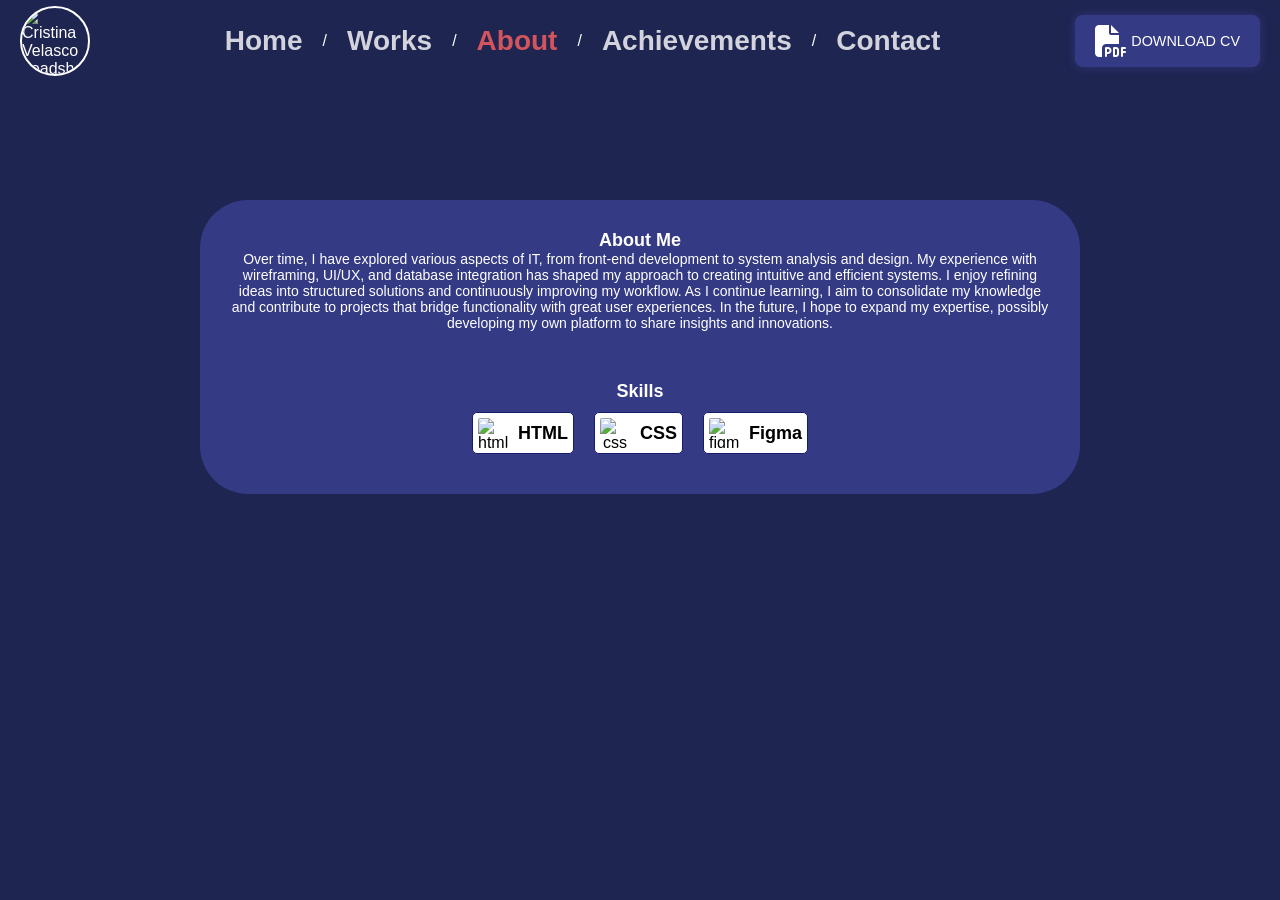
==== about.html @ 87c061b9 "Add files via upload" ====
<!DOCTYPE html>
<html lang="en">

<head>
    <meta charset="UTF-8">
    <meta http-equiv="X-UA-Compatible" content="IE=edge">
    <meta name="viewport" content="width=device-width, initial-scale=1.0">

    <link rel="preconnect" href="https://fonts.googleapis.com">
    <link rel="preconnect" href="https://fonts.gstatic.com" crossorigin>
    <link href="https://fonts.googleapis.com/css2?family=Poppins:wght@400;600&display=swap" rel="stylesheet">

    <link rel="stylesheet" href="https://cdnjs.cloudflare.com/ajax/libs/font-awesome/6.4.0/css/all.min.css" integrity="sha512-iecdLmaskl7CVkqkXNQ/ZH/XLlvWZOJyj7Yy7tcenmpD1ypASozpmT/E0iPtmFIB46ZmdtAc9eNBvH0H/ZpiBw==" crossorigin="anonymous" referrerpolicy="no-referrer"
    />
    <title>Cristina's Portfolio</title>
    <link rel="stylesheet" href="styles.css">
    <script src="https://kit.fontawesome.com/a076d05399.js" crossorigin="anonymous"></script>
</head>

<body class="about">
    <nav class="navbar">
        <div class="logo">
            <div class="profile-picture">
                <img src="xtina.JPG" alt="Cristina Velasco headshot">
            </div>
        </div>
        <div class="nav-links">
            <span class="nav-item"><a href="index.html">Home</a></span>
            <span class="separator">/</span>
            <span class="nav-item"><a href="works.html">Works</a></span>
            <span class="separator">/</span>
            <span class="nav-item"><a href="about.html" class="active">About</a></span>
            <span class="separator">/</span>
            <span class="nav-item"><a href="achievements.html">Achievements</a></span>
            <span class="separator">/</span>
            <span class="nav-item"><a href="contact.html">Contact</a></span>
        </div>
        <!-- <a href="https://www.dropbox.com/scl/fi/fl4iiu221aqe1qotkud0f/Velasco-Ma.-Cristina-Sajuyan_Resume.pdf?rlkey=7b1qg4cxi3xn4jj9p86d2en36&st=u09tqu9e&dl=0" class="download-btn" target="_blank" rel="noopener noreferrer">
            <i class="fas fa-file-pdf" style="font-size: 32px; color: white;"></i>
            <span>DOWNLOAD CV</span>
        </a> -->
        <button class="download-btn" onclick="forceDownload()">
            <i class="fas fa-file-pdf" style="font-size: 32px; color: white;"></i>
            <span>DOWNLOAD CV</span>
        </button>
    </nav>

    <div class="blog-content">
        <h2>About Me</h2>
        <p>Over time, I have explored various aspects of IT, from front-end development to system analysis and design. My experience with wireframing, UI/UX, and database integration has shaped my approach to creating intuitive and efficient systems. I enjoy
            refining ideas into structured solutions and continuously improving my workflow. As I continue learning, I aim to consolidate my knowledge and contribute to projects that bridge functionality with great user experiences. In the future, I hope
            to expand my expertise, possibly developing my own platform to share insights and innovations.</p>

        <section id="skills" class="skills-section">
            <h2>Skills</h2>
            <div class="cells">
                <div class="cell"><img src="html.png" alt="html logo"><span>HTML</span></div>
                <div class="cell"><img src="css.png" alt="css logo"><span>CSS</span></div>
                <div class="cell"><img src="figma.png" alt="figma logo"><span>Figma</span></div>
            </div>
        </section>
    </div>
    <script src="script.js"></script>
</body>

</html>
---- styles.css ----
/* General Reset */

* {
    margin: 0;
    padding: 0;
    box-sizing: border-box;
    font-family: "HarmonyOS Sans SC", sans-serif;
    /* font-size: 24px; */
}

body {
    font-family: "HarmonyOS Sans SC", sans-serif;
    width: 1280px;
    height: 720px;
    margin: auto;
    padding: auto;
    /* background: #003BFE; */
    color: white;
    display: flex;
    flex-direction: column;
    align-items: center;
    justify-content: center;
    background-color: rgba(51, 60, 126, 1);
    justify-content: flex-start; /* Prevents vertical centering shift on tab switch */
}

body.index,
body.about,
body.contact {
    background-color: rgba(31, 37, 81, 1);
    color: white;
}

/* 1. Reset Body alignment so top elements never get pushed off-screen */
body.works {
    background-color: rgba(51, 60, 126, 1);
    color: white;
    width: 100%;
    min-height: 100vh;
    height: auto;
    margin: 0;
    padding: 0;
    display: flex;
    flex-direction: column;
    align-items: center;
    justify-content: flex-start; /* Keeps header anchored at the top */
    overflow-y: auto; /* Allows scrolling if cards extend beyond screen */
}

.navbar {
    background-color: rgba(31, 37, 81, 1);
}

.header {
    display: flex;
    justify-content: space-between;
    align-items: center;
    /* background: #151D6B; */
    height: 80px;
    padding: 0 20px;
    position: relative;
}


/* Container */

.container {
    position: relative;
    width: 1280px;
    height: 720px;
    margin: auto;
    z-index: 1;
}

.content-box {
    width: 592px;
    position: absolute;
    left: 344px;
    top: 112px;
    background: rgba(31, 37, 81, 1);
    border-radius: 8px;
    display: flex;
    justify-content: center;
    gap: 32px;
    padding: 6px 0;
}

.content-item {
    padding: 12px 16px;
    cursor: pointer;
    border-radius: 8px;
    color: white;
    font-size: 16px;
    font-weight: bold;
    transition: background-color 0.3s ease-in-out;
}

.content-item.active {
    background-color: #4b4bc1;
}

.content-item.inactive {
    background: transparent;
}


/* Background Grid */

.background {
    position: absolute;
    width: 100%;
    height: 100%;
    /* background: #003BFE; */
    opacity: 0.5;
}


/* Navbar */

.navbar {
    position: fixed;
    /* Keep navbar at the top */
    top: 0;
    width: 100%;
    height: 81px;
    display: flex;
    justify-content: space-between;
    align-items: center;
    /* background: #151D6B; */
    padding: 0 20px;
    z-index: 100;
    /* Ensures it's above other elements */
}

.nav {
    display: flex;
    align-items: center;
    gap: 19px;
}


/* Circle with "X" */

.nav-logo {
    width: 40px;
    height: 40px;
    border-radius: 50%;
    border: 2px solid white;
    display: flex;
    align-items: center;
    justify-content: center;
    color: white;
    font-size: 18px;
}


/* Navigation Links */

.nav-links {
    display: flex;
    align-items: center;
    gap: 10px;
    pointer-events: auto;
    align-items: center;
    justify-content: center;
}

.nav-item {
    font-size: 28px;
    font-weight: 400;
    cursor: pointer;
    opacity: 0.8;
    color: white;
}

.nav-item a {
    text-decoration: none;
    color: white;
    font-weight: bold;
    padding: 5px 10px;
}

.nav-item a:hover {
    color: #ff5733;
}

.nav-item a.active {
    color: #FF6262;
    /* Highlight active page */
    /* text-decoration: underline; */
}

.nav-logo:hover {
    background-color: #FF6262;
    border-color: #FF6262;
    color: white;
}

.profile-picture:hover {
    border-color: #FF6262;
}

.sub-nav-item {
    padding: 12px 16px;
    border-radius: 8px;
    cursor: pointer;
}

.sub-nav-item.active {
    background: #353A84;
}

.separator {
    font-size: 16px;
    font-weight: 400;
    color: white;
}


/* Download CV Button */

.download-btn {
    background: rgba(53, 58, 132, 1);
    /* Original color */
    color: white;
    border: none;
    padding: 10px 20px;
    font-size: 0.9rem;
    font-weight: 500;
    cursor: pointer;
    border-radius: 8px;
    text-transform: uppercase;
    display: flex;
    align-items: center;
    gap: 4px;
    text-decoration: none;
    color: inherit;
    box-shadow: 0 0 10px rgba(53, 58, 132, 0.8);
    /* Soft Glow Effect */
    transition: box-shadow 0.3s ease-in-out, transform 0.2s;
}


/* Hover Glow Effect */

.download-btn:hover {
    box-shadow: 0 0 20px rgba(53, 58, 132, 1);
    /* Intense Glow */
    transform: scale(1.05);
    /* Slight Button Enlargement */
}


/* Active/Click Effect */

.download-btn:active {
    transform: scale(0.98);
    /* Slight Press Effect */
}

.download span {
    margin-left: 4px;
    text-decoration: underline;
}

.download-btn img {
    width: 16px;
    height: 16px;
}


/* Large Name Background */

.name {
    position: absolute;
    left: 50%;
    transform: translateX(-50%);
    font-size: 330px;
    font-weight: 1000;
    text-transform: uppercase;
    text-align: center;
    color: transparent;
    -webkit-text-stroke: 4px rgba(255, 255, 255, 0.1);
}


/* Introduction Section */

.intro {
    position: absolute;
    bottom: 25%;
    left: 10%;
    max-width: 600px;
}

h1 {
    font-size: 48px;
    font-weight: 700;
}

.subtitle {
    opacity: 0.8;
    font-size: 20px;
    font-weight: 700;
    margin-top: 30px;
    color: rgba(255, 255, 255, 0.46);
    font-family: Bebas Neue, sans-serif;
}


/* Placeholder Box */

.placeholder-image {
    width: 80px;
    height: 80px;
    background: white;
    opacity: 0.2;
    border-radius: 5px;
}

.intro-content {
    display: flex;
    gap: 40px;
    margin-top: 30px;
}

.description {
    font-size: 25px;
    opacity: 0.9;
}


/* Intro Section */

.intro-section {
    padding: 80px 10%;
    text-align: center;
}

.intro-section h2 {
    font-size: 36px;
    font-weight: 700;
    margin-bottom: 40px;
}


/* Group: Makes the text and image side by side */

.group {
    display: flex;
    align-items: center;
    justify-content: center;
    gap: 50px;
}


/* Left Side: Text */

.intro-text {
    flex: 1;
    max-width: 700px;
    text-align: left;
}

.intro-text h1 {
    font-size: 48px;
    font-weight: 700;
    left: -1%;
}

.subtitle {
    font-size: 20px;
    font-weight: 700;
    margin-top: 15px;
    color: rgba(255, 255, 255, 0.46);
    font-family: Bebas Neue, sans-serif;
}

.description {
    font-size: 20px;
    opacity: 0.9;
    margin-top: 20px;
}


/* Right Side: Image */

.intro-picture {
    width: 200px;
    height: 200px;
    position: relative;
    perspective: 1000px;
    /* 3D perspective */
    margin-left: auto;
    /* Aligns to the right */
}

.intro-picture img {
    width: 300px;
    height: 300px;
    border-radius: 50%;
    object-fit: cover;
    box-shadow: 0px 4px 15px rgba(0, 0, 0, 0.3);
}


/* Navbar Profile Picture */

.profile-picture {
    width: 70px;
    height: 70px;
    border-radius: 50%;
    overflow: hidden;
    /* Ensures the image stays within the circle */
    border: 2px solid white;
    /* Matches previous X border */
}

.profile-picture img {
    width: 100%;
    height: 100%;
    object-fit: cover;
    /* width: 48px;
    height: 48px;
    border-radius: 50%; */
}


/* Right Side: Flipping Image */

.maincontainer {
    width: 300px;
    height: 300px;
    flex-shrink: 0;
    display: flex;
    justify-content: center;
    align-items: center;
    border-radius: 50%;
    /* Ensures it's a circle */
    box-shadow: 10px 10px 20px rgba(0, 0, 0, 0.4), -10px -10px 20px rgba(255, 255, 255, 0.2);
}


/* Flip Animation */

.thecard {
    width: 100%;
    height: 100%;
    position: relative;
    transform-style: preserve-3d;
    transition: transform 0.8s ease;
}

.thefront,
.theback {
    width: 100%;
    height: 100%;
    position: absolute;
    backface-visibility: hidden;
    border-radius: 50%;
    overflow: hidden;
}

.thefront img,
.theback img {
    width: 100%;
    height: 100%;
    object-fit: cover;
    border-radius: 50%;
    box-shadow: 0px 4px 10px rgba(0, 0, 0, 0.2);
}

.theback {
    transform: rotateY(180deg);
}


/* JavaScript will add this class to flip the image */

.flipped {
    transform: rotateY(180deg);
}


/* Works Section */

/* Header styling */
.works-header {
    text-align: center;
    margin-bottom: 12px;
    width: 100%;
}

/* Wrapper container centered horizontally */
.works-container {
    width: 100%;
    max-width: 1100px;
    margin-top: 80px; /* Moves content down so navbar never overlaps title */
    padding: 10px 20px 40px;
    display: flex;
    flex-direction: column;
    align-items: center;
}

.works-section {
    padding: 50px 5%;
    display: flex;
    justify-content: center;
    align-items: center;
}

.container {
    display: flex;
    gap: 50px;
}

.project {
    background-color: #0044cc;
    padding: 20px;
    border-radius: 10px;
    text-align: center;
    width: 300px;
    position: relative;
}

.project-image {
    width: 100%;
    height: 200px;
    background-color: lightgray;
    border-radius: 10px;
}

.project-info {
    margin-top: 20px;
}

.btn {
    display: inline-block;
    padding: 10px 15px;
    background-color: #00bfff;
    color: white;
    text-decoration: none;
    border-radius: 5px;
}

.year {
    font-style: italic;
    color: rgba(255, 255, 255, 0.6);
    position: absolute;
    bottom: 10px;
    right: 15px;
    /* font-size: 20px; */
    display: block;
    margin-top: 8px;
    font-size: 14px;
}

.categories button {
    padding: 10px 20px;
    border: none;
    background-color: #ddd;
    cursor: pointer;
}

.categories button.active {
    background-color: blue;
    color: white;
}

.works {
    display: flex;
    flex-direction: column;
    gap: 20px;
}

.work-item {
    display: flex;
    width: 276px;
    justify-content: space-between;
    align-items: center;
    overflow: hidden;
    background: #151D6B;
    padding: 16px;
    margin: 32px auto;
    border-radius: 8px;
    text-align: center;
    box-shadow: 0 2px 5px rgba(0, 0, 0, 0.1);
}

.work-image {
    width: 50px;
    height: 50px;
    background: #ccc;
    border-radius: 4px;
}

.work-thumbnail img {
    width: 244px;
    height: 192px;
    border-radius: 8px;
}

.work-info {
    flex-grow: 1;
    padding: 0 10px;
    margin-top: 12px;
}

.work-tag {
    background: lightblue;
    padding: 5px;
    border-radius: 5px;
    font-size: 12px;
}

.work-year {
    font-weight: bold;
}

.work-info h3 {
    font-size: 18px;
    font-weight: 500;
    margin: 0;
}

.tag {
    background: #717EF1;
    border-radius: 40px;
    padding: 6px 10px;
    display: inline-block;
    font-size: 13px;
    color: #000A69;
    margin-top: 8px;
}

.content-box {
    width: 592px;
    position: absolute;
    left: 344px;
    top: 112px;
    background: rgba(31, 37, 81, 1);
    border-radius: 8px;
    display: flex;
    justify-content: center;
    gap: 32px;
    padding: 6px 0;
}

.content-item {
    padding: 12px 16px;
    cursor: pointer;
    /* background: #353A84; */
    border-radius: 8px;
    color: white;
    font-size: 16px;
    font-weight: bold;
}

.content-item.inactive {
    background: transparent;
}


/* works — see .project-grid / .project-card further down for the current
   card design. The old fixed-size .card/.card-container rules and the
   Recent/Old .content-item toggle have been replaced by a single filterable
   grid (year dropdown) — see the Works Page section near the end of this file. */

.group {
    display: flex;
    align-items: center;
    /* Align QR code and text vertically */
    gap: 20px;
    /* Adjust spacing between QR and text */
}

.qr-container {
    width: 140px;
    height: 140px;
    border: 2px solid rgba(31, 37, 81, 1);
    display: flex;
    align-items: center;
    justify-content: center;
}

.qr-container img {
    width: 10%;
    height: 100%;
    object-fit: fill;
    margin-top: 70px;
    margin-left: 10px;
}

.intro-title {
    max-width: 400px;
}

.intro-title h1 {
    margin: 0;
    text-align: left;
    display: flex;
    align-items: center;
}


/* new */


/* .group {
    display: flex;
    align-items: center;
    justify-content: space-between;
    width: 90%;
    margin: 0 auto;
} */

.left-side {
    display: flex;
    flex-direction: column;
    align-items: flex-start;
    justify-content: center;
    width: 800px;
}

.intro-title {
    font-size: 50px;
    font-weight: bold;
    /* margin-bottom: 10px; */
}

.content {
    display: flex;
    align-items: center;
}

.qr-container {
    width: 150px;
    height: auto;
    margin-right: 18px;
}

.qr-container img {
    width: 100%;
    height: auto;
    margin-top: 0%;
}

.subtitle {
    font-size: 1rem;
    font-weight: bold;
}


/* .description {
    font-size: 1rem;
    line-height: 1.5;
} */


/* .right-side {
    display: flex;
    flex-direction: column;
    justify-content: center;
    text-align: left;
    max-width: 600px;
} */


/* .maincontainer {
    margin-top: 20px;
} */


/* Style for Active/Inactive Tabs */

.content-box {
    display: flex;
    justify-content: center;
    gap: 20px;
    margin-bottom: 20px;
}

.content-item {
    padding: 10px 20px;
    cursor: pointer;
    border-radius: 5px;
    transition: background-color 0.3s ease-in-out, color 0.3s;
}

.content-item.active {
    background-color: #4b4bc1;
    color: white;
    font-weight: bold;
}

.content-item.inactive {
    color: white;
}


/* Hide Old Projects by Default */

.hidden {
    display: none;
}

.blog-content {
    width: 880px;
    background: #353A84;
    border-radius: 48px;
    text-align: center;
    padding: 30px;
    margin-top: 200px;
}

.blog-content h2 {
    text-align: center;
    font-size: 18px;
}

.blog-content p {
    /* padding: 0% 5%; */
    font-size: 14px;
    /* margin-top: 30px; */
    margin-bottom: 10px;
}

.blog-content .link a {
    color: white;
    text-decoration: underline;
}


/* SECTION 2: Skills */

.skills-section {
    padding: 0 50px;
    margin-top: 50px;
    /* margin-bottom: 100px; */
}

.skills-section h2 {
    text-align: center;
    font-size: 18px;
}

.skills-section .text {
    text-align: center;
    margin-bottom: 10px;
}

.skills-section .cells {
    display: flex;
    justify-content: center;
    flex-wrap: wrap;
}

.skills-section .cells .cell {
    display: flex;
    justify-content: center;
    align-items: center;
    gap: 10px;
    width: auto;
    padding: 5px 5px;
    margin: 10px;
    border: 1.5px solid rgba(21, 29, 107, 1);
    border-radius: 5px;
    background-color: white;
    color: black;
    transition: 0.3s ease-in-out;
}

.skills-section .cells .cell:hover {
    background-color: rgba(21, 29, 107, 1);
    color: white;
    border-color: rgba(21, 29, 107, 1);
}

.skills-section .cells .cell img {
    width: 30px;
    height: 30px;
    object-fit: contain;
    border-radius: 2px;
}

.skills-section .cells .cell span {
    font-size: 18px;
    font-weight: bold;
}


/* Responsive Design */

@media screen and (max-width: 768px) {
    .skills-section {
        padding: 0 20px;
    }
    .skills-section .cells .cell {
        width: 150px;
        padding: 8px 15px;
    }
    .skills-section .cells .cell span {
        font-size: 16px;
    }
}


/* contact */

.about-section {
    width: 880px;
    background: #353A84;
    border-radius: 48px;
    text-align: center;
    padding: 50px;
    margin: 100px auto 0;
}

.about-section h2 {
    font-size: 18px;
    margin-bottom: 70px;
}

.about-section p {
    font-size: 14px;
    line-height: 1.5;
    margin-bottom: 70px;
}

.contact-info {
    display: flex;
    justify-content: center;
    gap: 30px;
    margin-top: 30px;
}

.contact-item {
    display: flex;
    align-items: center;
    gap: 6px;
    font-size: 14px;
}

.right {
    display: flex;
    align-items: center;
    justify-content: center;
    width: 100%;
    margin-top: 70px;
}

.right a {
    color: var(--text-color);
    margin: 0 10px;
    text-decoration: none;
    display: flex;
    align-items: center;
}

.right a:last-child {
    color: var(--background-color);
    background-color: var(--text-color);
    padding: 5px 15px;
    border-radius: 5px;
}

.right a span {
    margin-left: 5px;
}

.right a i {
    font-size: 20px;
}

/* Card Container Grid */
.projects-grid {
    display: grid;
    grid-template-columns: repeat(auto-fit, minmax(320px, 1fr));
    gap: 24px;
    padding: 20px 0;
}

/* Base Card Styles */
.project-card {
    background-color: #1a1e3b; /* Dark navy background matching image_7af462.png */
    border-radius: 16px;
    overflow: hidden;
    display: flex;
    flex-direction: column;
    text-decoration: none;
    color: #ffffff;
    transition: transform 0.3s ease, box-shadow 0.3s ease;
    border: 1px solid rgba(255, 255, 255, 0.05);
}

.project-card:hover {
    transform: translateY(-5px);
    box-shadow: 0 10px 25px rgba(0, 0, 0, 0.4);
}

/* Image Header with Badge Overlay */
.card-image-wrapper {
    position: relative;
    width: 100%;
    height: 200px;
    overflow: hidden;
}

.card-img {
    width: 100%;
    height: 100%;
    object-fit: cover;
    display: block;
}

.category-badge {
    position: absolute;
    bottom: 12px;
    left: 16px;
    font-size: 1.4rem;
    font-weight: 700;
    color: #ffffff;
    text-shadow: 0 2px 4px rgba(0, 0, 0, 0.7);
}

/* Card Body Content */
.card-content {
    padding: 24px 20px;
    display: flex;
    flex-direction: column;
    flex-grow: 1;
}

.card-title {
    font-size: 1.35rem;
    font-weight: 700;
    line-height: 1.3;
    color: #ffffff;
    margin-bottom: 12px;
}

.card-description {
    font-size: 0.95rem;
    color: #a0aec0;
    line-height: 1.5;
    margin-bottom: 20px;
}

/* Pill Tags */
.card-tags {
    display: flex;
    flex-wrap: wrap;
    gap: 8px;
    margin-bottom: 24px;
}

.tag-pill {
    background-color: rgba(255, 255, 255, 0.08);
    border: 1px solid rgba(255, 255, 255, 0.15);
    color: #8fa0dd;
    padding: 6px 14px;
    border-radius: 20px;
    font-size: 0.85rem;
    font-weight: 600;
}

/* Card Footer with Separator Line */
.card-footer {
    display: flex;
    justify-content: space-between;
    align-items: center;
    padding-top: 16px;
    border-top: 1px solid rgba(255, 255, 255, 0.1);
    margin-top: auto;
}

.card-year {
    font-size: 0.9rem;
    color: #718096;
    font-weight: 600;
}

.view-case-study {
    font-size: 0.95rem;
    font-weight: 700;
    color: #6366f1;
    transition: color 0.2s ease;
}

.project-card:hover .view-case-study {
    color: #818cf8;
}

/*NEW PROJECT DESGN*/

/* Card Container Grid */
.projects-grid {
    display: grid;
    grid-template-columns: repeat(auto-fit, minmax(320px, 1fr));
    gap: 24px;
    padding: 20px 0;
}

/* Base Card Styles */
.project-card {
    background-color: #1a1e3b; /* Dark navy background matching image_7af462.png */
    border-radius: 16px;
    overflow: hidden;
    display: flex;
    flex-direction: column;
    text-decoration: none;
    color: #ffffff;
    transition: transform 0.3s ease, box-shadow 0.3s ease;
    border: 1px solid rgba(255, 255, 255, 0.05);
}

.project-card:hover {
    transform: translateY(-5px);
    box-shadow: 0 10px 25px rgba(0, 0, 0, 0.4);
}

/* Image Header with Badge Overlay */
.card-image-wrapper {
    position: relative;
    width: 100%;
    height: 200px;
    overflow: hidden;
}

.card-img {
    width: 100%;
    height: 100%;
    object-fit: cover;
    display: block;
}

.category-badge {
    position: absolute;
    bottom: 12px;
    left: 16px;
    font-size: 1.4rem;
    font-weight: 700;
    color: #ffffff;
    text-shadow: 0 2px 4px rgba(0, 0, 0, 0.7);
}

/* Card Body Content */
.card-content {
    padding: 24px 20px;
    display: flex;
    flex-direction: column;
    flex-grow: 1;
}

.card-title {
    font-size: 1.35rem;
    font-weight: 700;
    line-height: 1.3;
    color: #ffffff;
    margin-bottom: 12px;
}

.card-description {
    font-size: 0.95rem;
    color: #a0aec0;
    line-height: 1.5;
    margin-bottom: 20px;
}

/* Pill Tags */
.card-tags {
    display: flex;
    flex-wrap: wrap;
    gap: 8px;
    margin-bottom: 24px;
}

.tag-pill {
    background-color: rgba(255, 255, 255, 0.08);
    border: 1px solid rgba(255, 255, 255, 0.15);
    color: #8fa0dd;
    padding: 6px 14px;
    border-radius: 20px;
    font-size: 0.85rem;
    font-weight: 600;
}

/* Card Footer with Separator Line */
.card-footer {
    display: flex;
    justify-content: space-between;
    align-items: center;
    padding-top: 16px;
    border-top: 1px solid rgba(255, 255, 255, 0.1);
    margin-top: auto;
}

.card-year {
    font-size: 0.9rem;
    color: #718096;
    font-weight: 600;
}

.view-case-study {
    font-size: 0.95rem;
    font-weight: 700;
    color: #6366f1;
    transition: color 0.2s ease;
}

.project-card:hover .view-case-study {
    color: #818cf8;
}



/* Project Detail Page Styles */

.project-detail {
    position: fixed;
    top: 0;
    left: 0;
    width: 100%;
    height: 100%;
    background: rgba(51, 60, 126, 1);
    z-index: 200;
    overflow-y: auto;
    padding: 100px 20px 20px;
}

.project-detail-content {
    max-width: 1000px;
    margin: 0 auto;
    background: rgba(31, 37, 81, 1);
    border-radius: 16px;
    padding: 40px;
    position: relative;
}

.close-btn {
    position: absolute;
    top: 20px;
    right: 20px;
    background: rgba(255, 98, 98, 0.8);
    border: none;
    color: white;
    width: 40px;
    height: 40px;
    border-radius: 50%;
    cursor: pointer;
    font-size: 18px;
    transition: background-color 0.3s;
}

.close-btn:hover {
    background: rgba(255, 98, 98, 1);
}

.project-header {
    text-align: center;
    margin-bottom: 30px;
}

.project-header h1 {
    font-size: 36px;
    margin-bottom: 10px;
}

.project-meta {
    display: flex;
    justify-content: center;
    gap: 20px;
    align-items: center;
    margin-bottom: 30px;
}

.project-tag-large {
    background: rgba(113, 126, 241, 1);
    color: black;
    padding: 8px 16px;
    border-radius: 12px;
    font-weight: bold;
}

.project-year-large {
    font-size: 24px;
    font-weight: bold;
    color: rgba(255, 255, 255, 0.6);
}

.project-image-large {
    width: 100%;
    max-width: 800px;
    height: 400px;
    object-fit: cover;
    border-radius: 12px;
    margin: 0 auto 30px;
    display: block;
    box-shadow: 0 8px 16px rgba(0, 0, 0, 0.2);
}

.project-description {
    font-size: 18px;
    line-height: 1.6;
    margin-bottom: 30px;
    text-align: center;
}

.project-technologies {
    margin-bottom: 30px;
}

.project-technologies h3 {
    font-size: 20px;
    margin-bottom: 15px;
    color: rgba(113, 126, 241, 1);
}

.tech-list {
    display: flex;
    flex-wrap: wrap;
    gap: 10px;
    justify-content: center;
}

.tech-item {
    background: rgba(255, 255, 255, 0.1);
    padding: 6px 12px;
    border-radius: 6px;
    font-size: 14px;
}

.project-links {
    display: flex;
    justify-content: center;
    gap: 20px;
    margin-top: 30px;
}

.project-link {
    background: rgba(53, 58, 132, 1);
    color: white;
    text-decoration: none;
    padding: 12px 24px;
    border-radius: 8px;
    font-weight: bold;
    transition: all 0.3s;
    display: flex;
    align-items: center;
    gap: 8px;
}

.project-link:hover {
    background: rgba(113, 126, 241, 1);
    color: black;
    transform: translateY(-2px);
}


/* ============================================
   Works Page — Filter Bar
   ============================================ */

.works-filter-bar {
    display: flex;
    flex-wrap: wrap;
    justify-content: center;
    align-items: center;
    gap: 16px;
    margin: 40px auto 10px;
    max-width: 1100px;
    padding: 0 20px;
}

.filter-group {
    display: flex;
    align-items: center;
    gap: 8px;
    font-size: 13px;
    color: rgba(255, 255, 255, 0.8);
}

.filter-group label {
    color: rgba(255, 255, 255, 0.6);
    font-size: 14px;
    font-weight: 600;
    letter-spacing: 0.3px;
}

.filter-select {
    background-color: rgba(69, 81, 163, 0.9);
    color: white;
    border: none;
    padding: 5px 12px;
    border-radius: 20px;
    font-size: 12px;
    font-weight: 600;
    cursor: pointer;
    outline: none;
}

.filter-select:hover,
.filter-select:focus {
    border-color: rgba(113, 126, 241, 1);
    outline: none;
}

.filter-select option {
    background: rgba(31, 37, 81, 1);
    color: white;
}

.works-empty-state {
    text-align: center;
    color: rgba(255, 255, 255, 0.5);
    font-size: 16px;
    padding: 60px 20px;
    width: 100%;
}


/* ============================================
   Works Page — Project Cards (detailed)
   ============================================ */

/*.project-grid {
    display: grid;
    grid-template-columns: repeat(auto-fill, minmax(320px, 1fr));
    gap: 28px;
    max-width: 1200px;
    margin: 30px auto 0;
    padding: 30px 20px 80px;
}*/

.project-card {
    background: rgba(31, 37, 81, 1);
    border-radius: 14px;
    overflow: hidden;
    cursor: pointer;
    box-shadow: 0 4px 12px rgba(0, 0, 0, 0.2);
    transition: transform 0.25s ease, box-shadow 0.25s ease;
    display: flex;
    flex-direction: column;
}

.project-card:hover {
    transform: translateY(-6px);
    box-shadow: 0 14px 28px rgba(0, 0, 0, 0.3);
}

.project-card-banner {
    height: 160px;
    width: 100%;
    display: flex;
    align-items: flex-end;
    padding: 18px;
    background-size: cover;
    background-position: center;
    position: relative;
}

.project-card-banner::after {
    content: '';
    position: absolute;
    inset: 0;
    background: linear-gradient(180deg, rgba(21, 29, 107, 0) 40%, rgba(21, 29, 107, 0.75) 100%);
}

.project-card-banner-label {
    position: relative;
    z-index: 1;
    color: white;
    font-weight: 700;
    font-size: 15px;
    text-shadow: 0 2px 6px rgba(0, 0, 0, 0.4);
}

.project-card-body {
    padding: 22px;
    display: flex;
    flex-direction: column;
    flex: 1;
}

.project-card-title {
    font-size: 19px;
    font-weight: 700;
    color: white;
    margin-bottom: 10px;
    line-height: 1.3;
}

.project-card-summary {
    font-size: 14px;
    line-height: 1.6;
    color: rgba(255, 255, 255, 0.65);
    margin-bottom: 16px;
    flex: 1;
    display: -webkit-box;
    -webkit-line-clamp: 3;
    line-clamp: 3;
    -webkit-box-orient: vertical;
    overflow: hidden;
}

.project-card-tags {
    display: flex;
    flex-wrap: wrap;
    gap: 8px;
    margin-bottom: 18px;
}

.project-card-tag {
    font-size: 12px;
    font-weight: 600;
    background: rgba(113, 126, 241, 0.18);
    color: rgba(113, 126, 241, 1);
    padding: 5px 12px;
    border-radius: 20px;
    border: 1px solid rgba(113, 126, 241, 0.35);
}

.project-card-footer {
    display: flex;
    justify-content: space-between;
    align-items: center;
    padding-top: 14px;
    border-top: 1px solid rgba(255, 255, 255, 0.08);
}

.project-card-year {
    font-size: 13px;
    color: rgba(255, 255, 255, 0.4);
    font-weight: 600;
}

.project-card-cta {
    font-size: 14px;
    font-weight: 700;
    color: rgba(113, 126, 241, 1);
    display: inline-flex;
    align-items: center;
    gap: 6px;
    transition: gap 0.2s ease;
}

.project-card:hover .project-card-cta {
    gap: 10px;
}


/* ============================================
   Case Study Detail — Meta row (Role / Timeline / Tools)
   ============================================ */

.case-study-meta {
    display: flex;
    flex-wrap: wrap;
    justify-content: center;
    gap: 32px;
    margin: 24px auto 36px;
    padding: 22px 30px;
    background: rgba(21, 29, 107, 0.35);
    border-radius: 12px;
    max-width: 700px;
}

.case-study-meta-item {
    text-align: center;
}

.case-study-meta-label {
    font-size: 12px;
    text-transform: uppercase;
    letter-spacing: 0.8px;
    color: rgba(255, 255, 255, 0.45);
    margin-bottom: 4px;
}

.case-study-meta-value {
    font-size: 15px;
    font-weight: 700;
    color: white;
}

.case-study-section {
    margin: 36px 0;
    text-align: left;
}

.case-study-section h3 {
    font-size: 20px;
    color: rgba(113, 126, 241, 1);
    margin-bottom: 14px;
}

.case-study-section p {
    font-size: 16px;
    line-height: 1.7;
    color: rgba(255, 255, 255, 0.85);
}

.case-study-badge {
    display: inline-block;
    font-size: 12px;
    font-weight: 700;
    text-transform: uppercase;
    letter-spacing: 0.6px;
    padding: 6px 14px;
    border-radius: 20px;
    margin-bottom: 16px;
}

.case-study-badge.type-case-study {
    background: rgba(113, 126, 241, 0.2);
    color: rgba(113, 126, 241, 1);
    border: 1px solid rgba(113, 126, 241, 0.4);
}

.case-study-badge.type-ui-showcase {
    background: rgba(255, 98, 98, 0.15);
    color: #FF9C9C;
    border: 1px solid rgba(255, 98, 98, 0.35);
}


/* ============================================
   Project Gallery — static grid, no slider
   ============================================ */

.gallery-container {
    margin: 30px 0;
}

.gallery-container h3 {
    color: rgba(113, 126, 241, 1);
    font-size: 18px;
    margin-bottom: 16px;
    text-align: left;
}

.gallery-grid {
    display: grid;
    grid-template-columns: repeat(auto-fill, minmax(220px, 1fr));
    gap: 14px;
}

.gallery-grid img {
    width: 100%;
    height: 160px;
    object-fit: cover;
    border-radius: 10px;
    cursor: zoom-in;
    box-shadow: 0 4px 10px rgba(0, 0, 0, 0.2);
    transition: transform 0.2s ease, box-shadow 0.2s ease;
}

.gallery-grid img:hover {
    transform: scale(1.03);
    box-shadow: 0 8px 18px rgba(0, 0, 0, 0.3);
}

/* Lightbox — a plain click-to-enlarge overlay, not an auto-sliding carousel */
.lightbox {
    position: fixed;
    inset: 0;
    background: rgba(10, 12, 40, 0.92);
    z-index: 300;
    display: flex;
    align-items: center;
    justify-content: center;
    padding: 40px 20px;
}

.lightbox.hidden {
    display: none;
}

.lightbox img {
    max-width: 90vw;
    max-height: 85vh;
    border-radius: 10px;
    box-shadow: 0 10px 40px rgba(0, 0, 0, 0.5);
}

.lightbox-close {
    position: absolute;
    top: 24px;
    right: 30px;
    background: rgba(255, 98, 98, 0.85);
    border: none;
    color: white;
    width: 42px;
    height: 42px;
    border-radius: 50%;
    cursor: pointer;
    font-size: 18px;
}

.lightbox-close:hover {
    background: rgba(255, 98, 98, 1);
}


@media screen and (max-width: 768px) {
    .project-grid {
        grid-template-columns: 1fr;
        padding: 20px 15px 60px;
    }
    .works-filter-bar {
        flex-direction: column;
        align-items: stretch;
    }
    .filter-group {
        justify-content: space-between;
    }
    .case-study-meta {
        gap: 18px;
        padding: 18px;
    }
    .gallery-grid {
        grid-template-columns: repeat(auto-fill, minmax(140px, 1fr));
    }
}


/* Main Content */


.achievements-section {
    margin-top: 120px;
    padding: 40px 20px;
    width: 100%;
    max-width: 1200px;
}

.achievements-header {
    text-align: center;
    margin-bottom: 50px;
}

.achievements-header h1 {
    font-size: 48px;
    font-weight: 700;
    margin-bottom: 20px;
    color: white;
}

.achievements-header p {
    font-size: 18px;
    color: rgba(255, 255, 255, 0.7);
    max-width: 600px;
    margin: 0 auto;
}


/* Tab Navigation */

.tab-navigation {
    display: flex;
    flex-wrap: nowrap;
    justify-content: center;
    align-items: center;
    gap: 8px;
    margin-bottom: 40px;
    background: rgba(31, 37, 81, 1);
    border-radius: 8px;
    padding: 6px;
    width: fit-content;
    margin: 0 auto 40px;
}

.tab-item {
    padding: 12px 24px;
    cursor: pointer;
    border-radius: 8px;
    color: white;
    font-size: 16px;
    font-weight: bold;
    transition: background-color 0.2s ease-in-out;
    white-space: nowrap;
    text-align: center;
    /* Fixed min-width so the pill's footprint never changes between
       active/inactive states — this was the cause of "Honors & Awards"
       shifting to a new line when clicked. */
    min-width: 200px;
    display: inline-flex;
    align-items: center;
    justify-content: center;
    gap: 8px;
}

.tab-item.active {
    background-color: #4b4bc1;
}

.tab-item.inactive {
    background: transparent;
}


/* Content Sections */

.content-section {
    display: none;
}

.content-section.active {
    display: block;
}


/* Achievement Cards */

.achievements-grid {
    display: grid;
    grid-template-columns: repeat(auto-fit, minmax(350px, 1fr));
    gap: 30px;
    margin-top: 30px;
}

.achievement-card {
    background: rgba(53, 58, 132, 1);
    border-radius: 16px;
    padding: 30px;
    box-shadow: 0 8px 16px rgba(0, 0, 0, 0.2);
    transition: transform 0.3s ease, box-shadow 0.3s ease;
    position: relative;
    overflow: hidden;
}

.achievement-card:hover {
    transform: translateY(-5px);
    box-shadow: 0 12px 24px rgba(0, 0, 0, 0.3);
}

.achievement-card::before {
    content: '';
    position: absolute;
    top: 0;
    left: 0;
    width: 4px;
    height: 100%;
    background: linear-gradient(45deg, #FF6262, #4b4bc1);
}

.achievement-icon {
    width: 60px;
    height: 60px;
    background: rgba(113, 126, 241, 1);
    border-radius: 12px;
    display: flex;
    align-items: center;
    justify-content: center;
    margin-bottom: 20px;
    color: black;
    font-size: 24px;
}

.achievement-title {
    font-size: 22px;
    font-weight: bold;
    margin-bottom: 10px;
    color: white;
}

.achievement-organization {
    font-size: 16px;
    color: rgba(113, 126, 241, 1);
    margin-bottom: 8px;
    font-weight: 600;
}

.achievement-date {
    font-size: 14px;
    color: rgba(255, 255, 255, 0.6);
    margin-bottom: 15px;
}

.achievement-description {
    font-size: 15px;
    line-height: 1.6;
    color: rgba(255, 255, 255, 0.9);
    margin-bottom: 20px;
}

.achievement-badges {
    display: flex;
    flex-wrap: wrap;
    gap: 8px;
    margin-bottom: 15px;
}

.badge {
    background: rgba(31, 37, 81, 1);
    color: white;
    padding: 4px 12px;
    border-radius: 20px;
    font-size: 12px;
    font-weight: 500;
}

.achievement-link {
    display: inline-flex;
    align-items: center;
    gap: 8px;
    color: rgba(113, 126, 241, 1);
    text-decoration: none;
    font-weight: 600;
    font-size: 14px;
    transition: color 0.3s ease;
}

.achievement-link:hover {
    color: white;
}


/* Empty State */

.empty-state {
    text-align: center;
    padding: 60px 20px;
    color: rgba(255, 255, 255, 0.6);
}

.empty-state i {
    font-size: 64px;
    margin-bottom: 20px;
    opacity: 0.5;
}

.empty-state h3 {
    font-size: 24px;
    margin-bottom: 10px;
}

.empty-state p {
    font-size: 16px;
}


/* Responsive Design */

@media screen and (max-width: 768px) {
    body {
        width: 100%;
        height: auto;
        min-height: 100vh;
    }
    .achievements-section {
        margin-top: 100px;
        padding: 20px 15px;
    }
    .achievements-header h1 {
        font-size: 36px;
    }
    .tab-navigation {
        flex-direction: column;
        width: 90%;
        gap: 0;
    }
    .tab-item {
        text-align: center;
        border-radius: 0;
        border-bottom: 1px solid rgba(255, 255, 255, 0.1);
        min-width: 0;
        width: 100%;
    }
    .tab-item:last-child {
        border-bottom: none;
    }
    .achievements-grid {
        grid-template-columns: 1fr;
        gap: 20px;
    }
    .achievement-card {
        padding: 20px;
    }
    .nav-item {
        font-size: 18px;
    }
    .navbar {
        padding: 0 15px;
    }
}


/* Internship Section Styles */

.internship-section {
    margin: 50px 0;
    padding: 0 20px;
}

.internship-section h2 {
    text-align: center;
    font-size: 18px;
    margin-bottom: 30px;
    color: white;
}

.internship-container {
    display: flex;
    flex-direction: column;
    gap: 25px;
    max-width: 800px;
    margin: 0;
}

.internship-card {
    background: rgba(21, 29, 107, 0.3);
    border-radius: 16px;
    padding: 25px;
    border-left: 4px solid rgba(113, 126, 241, 1);
    transition: transform 0.3s ease, box-shadow 0.3s ease;
}

.internship-card:hover {
    transform: translateY(-3px);
    box-shadow: 0 8px 16px rgba(0, 0, 0, 0.2);
}

.internship-header {
    display: flex;
    align-items: flex-start;
    gap: 15px;
    /* margin-bottom: 8px; */
}

.internship-icon {
    width: 50px;
    height: 50px;
    background: rgba(113, 126, 241, 1);
    border-radius: 10px;
    display: flex;
    align-items: center;
    justify-content: center;
    color: black;
    font-size: 20px;
    flex-shrink: 0;
}

.internship-info {
    flex: 1;
    padding-left: 0;
    /* Remove any left padding */
}

.internship-title {
    font-size: 1.5rem;
    font-weight: 700;
    color: white;
    margin-bottom: 8px;
    text-align: left;
    margin-left: 0;
    /* Ensure no left margin */
}

.internship-company {
    font-size: 1.1rem;
    color: rgba(113, 126, 241, 1);
    font-weight: 600;
    margin-bottom: 5px;
    text-align: left;
    margin-left: 0;
    /* Align with title */
    padding-left: 0;
    /* Remove any padding */
}

.internship-duration {
    font-size: 0.95rem;
    color: rgba(255, 255, 255, 0.7);
    margin: 0;
    text-align: left;
    font-weight: 500;
    margin-left: 0;
    /* Align with title */
    padding-left: 0;
    /* Remove any padding */
}

.internship-description {
    margin-bottom: 9px;
}

.internship-description p {
    font-size: 14px;
    line-height: 1.6;
    color: rgba(255, 255, 255, 0.9);
    margin: 0;
    text-align: left;
}

.internship-skills {
    display: flex;
    flex-wrap: wrap;
    gap: 8px;
}

.skill-tag {
    background: rgba(31, 37, 81, 1);
    color: white;
    padding: 5px 12px;
    border-radius: 15px;
    font-size: 12px;
    font-weight: 500;
    border: 1px solid rgba(113, 126, 241, 0.3);
}


/* Responsive Design */

@media screen and (max-width: 768px) {
    .internship-section {
        padding: 0 10px;
    }
    .internship-header {
        flex-direction: column;
        align-items: center;
        text-align: center;
        gap: 10px;
    }
    .internship-card {
        padding: 20px;
    }
    .internship-description p {
        text-align: center;
    }
}
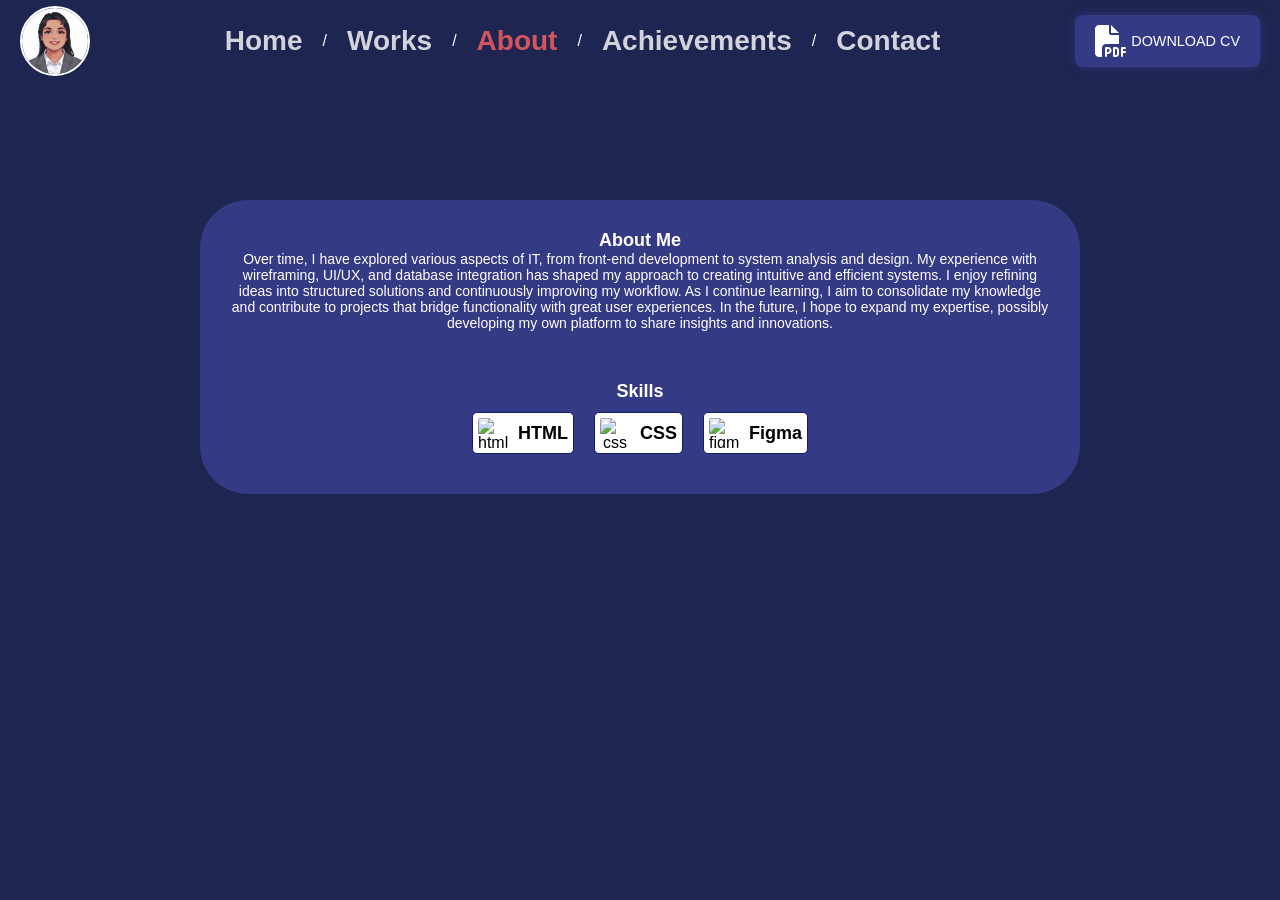
==== commit e9488f5f: "Update about.html" ====
--- a/about.html
+++ b/about.html
@@ -21,7 +21,7 @@
     <nav class="navbar">
         <div class="logo">
             <div class="profile-picture">
-                <img src="xtina.JPG" alt="Cristina Velasco headshot">
+                <img src="assets/xtina.JPG" alt="Cristina Velasco headshot">
             </div>
         </div>
         <div class="nav-links">
@@ -63,4 +63,4 @@
     <script src="script.js"></script>
 </body>
 
-</html>+</html>
